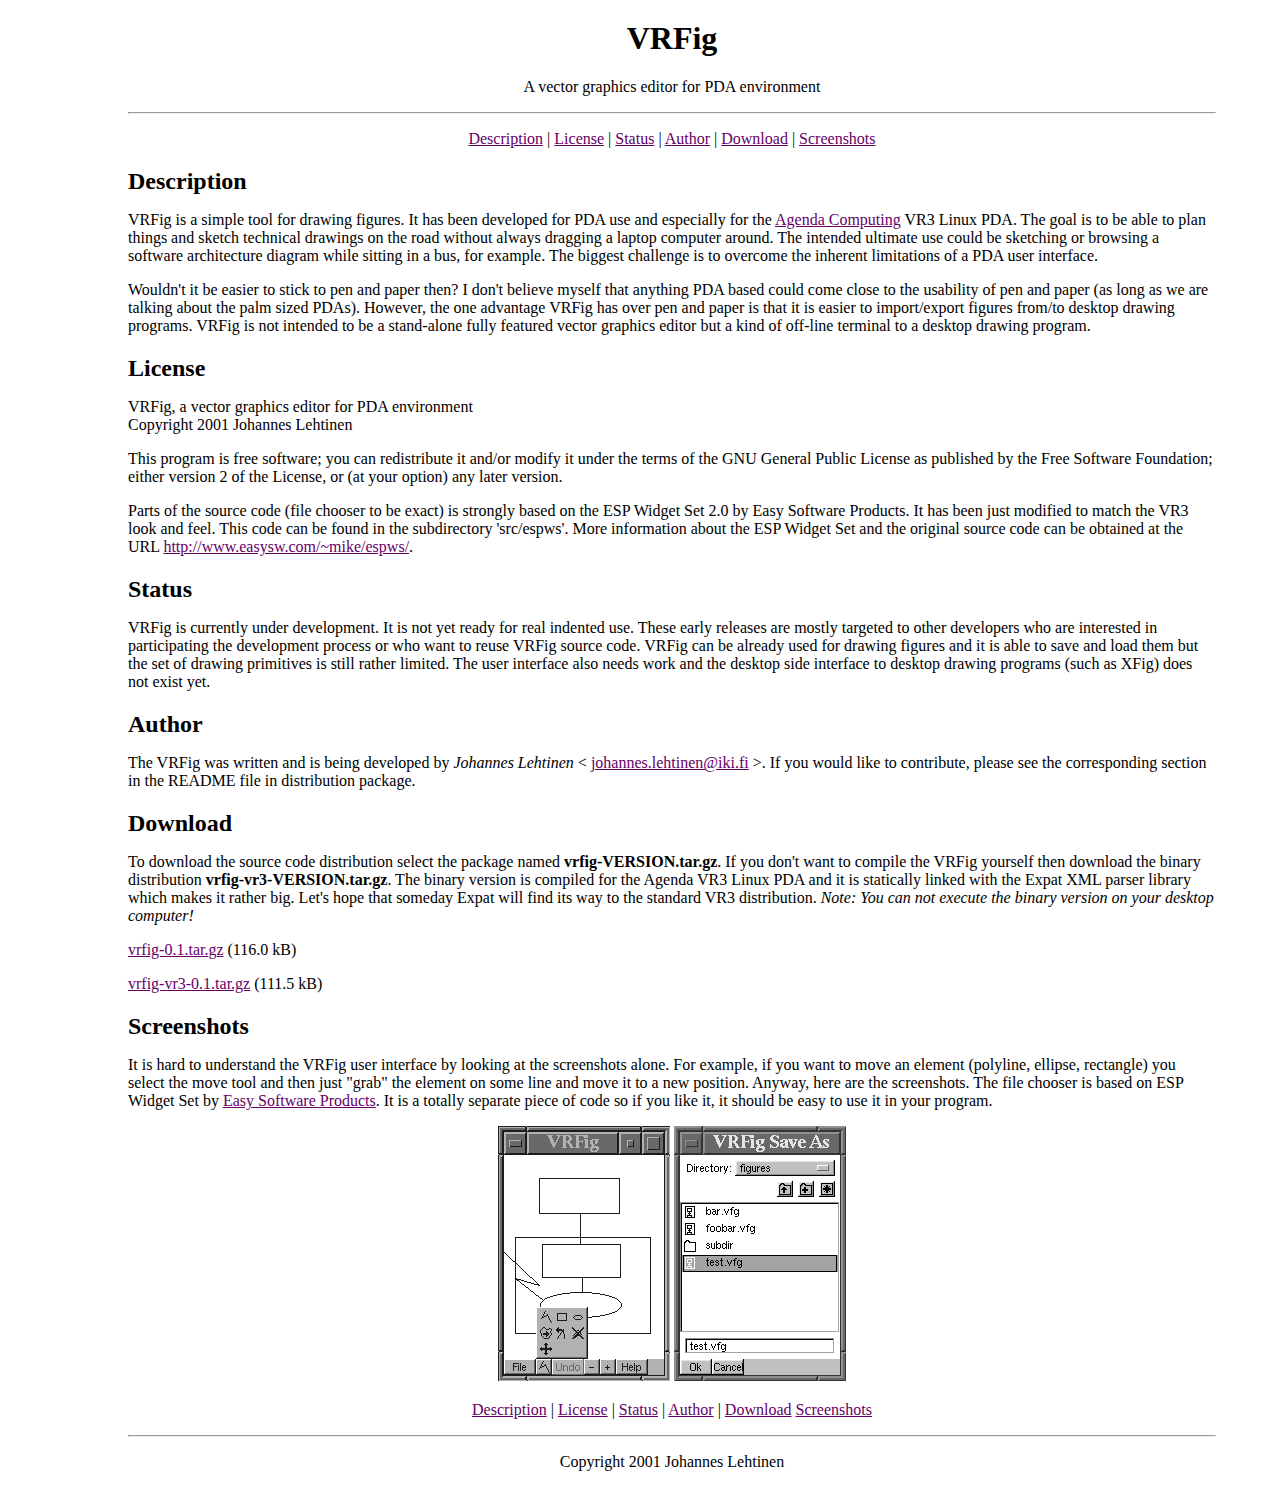
==== www/vrfig/index.html @ 8f6cb7f2 "VRFig specific page." ====
<!DOCTYPE HTML PUBLIC "-//W3C//DTD HTML 4.0 Transitional//EN"
                      "http://www.w3.org/TR/REC-html40/loose.dtd">
<html>
<head>
<title>VRFig</title>
<style type="text/css">
<!--
BODY { margin-left: 10%; margin-right: 5%; background: white; }
H1 { margin-top: 20px; text-align: center }
H2 { margin-top: 20px; margin-bottom: 10px }
H3 { margin-top: 10px }
.centered { text-align: center }
-->
</style>
</head>
<body bgcolor="#ffffff" text="#000000" link="#660066" vlink="#660066" alink="#660066">

<h1>VRFig</h1>

<p class="centered">A vector graphics editor for PDA environment</p>

<hr>

<p class="centered">
  <a href="#description">Description</a> |
  <a href="#license">License</a> |
  <a href="#status">Status</a> |
  <a href="#author">Author</a> |
  <a href="#download">Download</a> |
  <a href="#screenshots">Screenshots</a>
</p>

<a name="description"></a>
<h2>Description</h2>

<p>VRFig is a simple tool for drawing figures. It has been developed for
PDA use and especially for the <a
href="http://www.agendacomputing.com/">Agenda Computing</a> VR3 Linux
PDA. The goal is to be able to plan things and sketch technical drawings on the
road without always dragging a laptop computer around. The intended
ultimate use could be sketching or browsing a software architecture
diagram while sitting in a bus, for example. The biggest challenge is
to overcome the inherent limitations of a PDA user interface.</p>

<p>Wouldn't it be easier to stick to pen and paper then? I don't believe
myself that anything PDA based could come close to the usability of
pen and paper (as long as we are talking about the palm sized PDAs).
However, the one advantage VRFig has over pen and paper is that it is
easier to import/export figures from/to desktop drawing programs.
VRFig is not intended to be a stand-alone fully featured vector
graphics editor but a kind of off-line terminal to a desktop drawing
program.</p>

<a name="license"></a>
<h2>License</h2>

<p>VRFig, a vector graphics editor for PDA environment<br>
Copyright 2001 Johannes Lehtinen</p>

<p>This program is free software; you can redistribute it and/or modify
it under the terms of the GNU General Public License as published by
the Free Software Foundation; either version 2 of the License, or (at
your option) any later version.</p>

<p>Parts of the source code (file chooser to be exact) is strongly based
on the ESP Widget Set 2.0 by Easy Software Products. It has been just
modified to match the VR3 look and feel. This code can be found in the
subdirectory 'src/espws'. More information about the ESP Widget Set
and the original source code can be obtained at the URL <a
href="http://www.easysw.com/~mike/espws/">http://www.easysw.com/~mike/espws/</a>.</p>

<a name="status"></a>
<h2>Status</h2>

<p>VRFig is currently under development. It is not yet ready for real
indented use. These early releases are mostly targeted to other
developers who are interested in participating the development process
or who want to reuse VRFig source code. VRFig can be already used for
drawing figures and it is able to save and load them but the set of
drawing primitives is still rather limited. The user interface also
needs work and the desktop side interface to desktop drawing programs
(such as XFig) does not exist yet.</p>

<a name="author"></a>
<h2>Author</h2>

<p>The VRFig was written and is being developed by <em>Johannes Lehtinen</em>
&lt;&nbsp;<a
href="mailto:johannes.lehtinen@iki.fi">johannes.lehtinen@iki.fi</a>&nbsp;&gt;.
If you would like to contribute, please see the corresponding section
in the README file in distribution package.</p>

<a name="download"></a>
<h2>Download</h2>

<p>To download the source code distribution select the package named
<strong>vrfig-VERSION.tar.gz</strong>. If you don't want to compile
the VRFig yourself then download the binary distribution
<strong>vrfig-vr3-VERSION.tar.gz</strong>. The binary version is
compiled for the Agenda VR3 Linux PDA and it is statically linked with
the Expat XML parser library which makes it rather big. Let's hope
that someday Expat will find its way to the standard VR3 distribution.
<em>Note: You can not execute the binary version on your desktop
computer!</em></p>

<p><a href="vrfig-0.1.tar.gz">vrfig-0.1.tar.gz</a> (116.0 kB)</p>

<p><a href="vrfig-vr3-0.1.tar.gz">vrfig-vr3-0.1.tar.gz</a> (111.5 kB)</p>

<a name="screenshots"></a>
<h2>Screenshots</h2>

<p>It is hard to understand the VRFig user interface by looking at the
screenshots alone. For example, if you want to move an element
(polyline, ellipse, rectangle) you select the move tool and then just
"grab" the element on some line and move it to a new position. Anyway,
here are the screenshots. The file chooser is based on ESP Widget Set
by <a href="http://www.easysw.com/">Easy Software Products</a>. It is
a totally separate piece of code so if you like it, it should be easy
to use it in your program.</p>

<p align="center">
  <img alt="Screenshot #1" src="vrfig1.png" width="172" height="255">
  <img alt="Screenshot #2" src="vrfig2.png" width="172" height="255">
</p>

<p class="centered">
  <a href="#description">Description</a> |
  <a href="#license">License</a> |
  <a href="#status">Status</a> |
  <a href="#author">Author</a> |
  <a href="#download">Download</a>
  <a href="#screenshots">Screenshots</a>
</p>

<hr>

<p class="centered">Copyright 2001 Johannes Lehtinen</p>

</body>
</html>
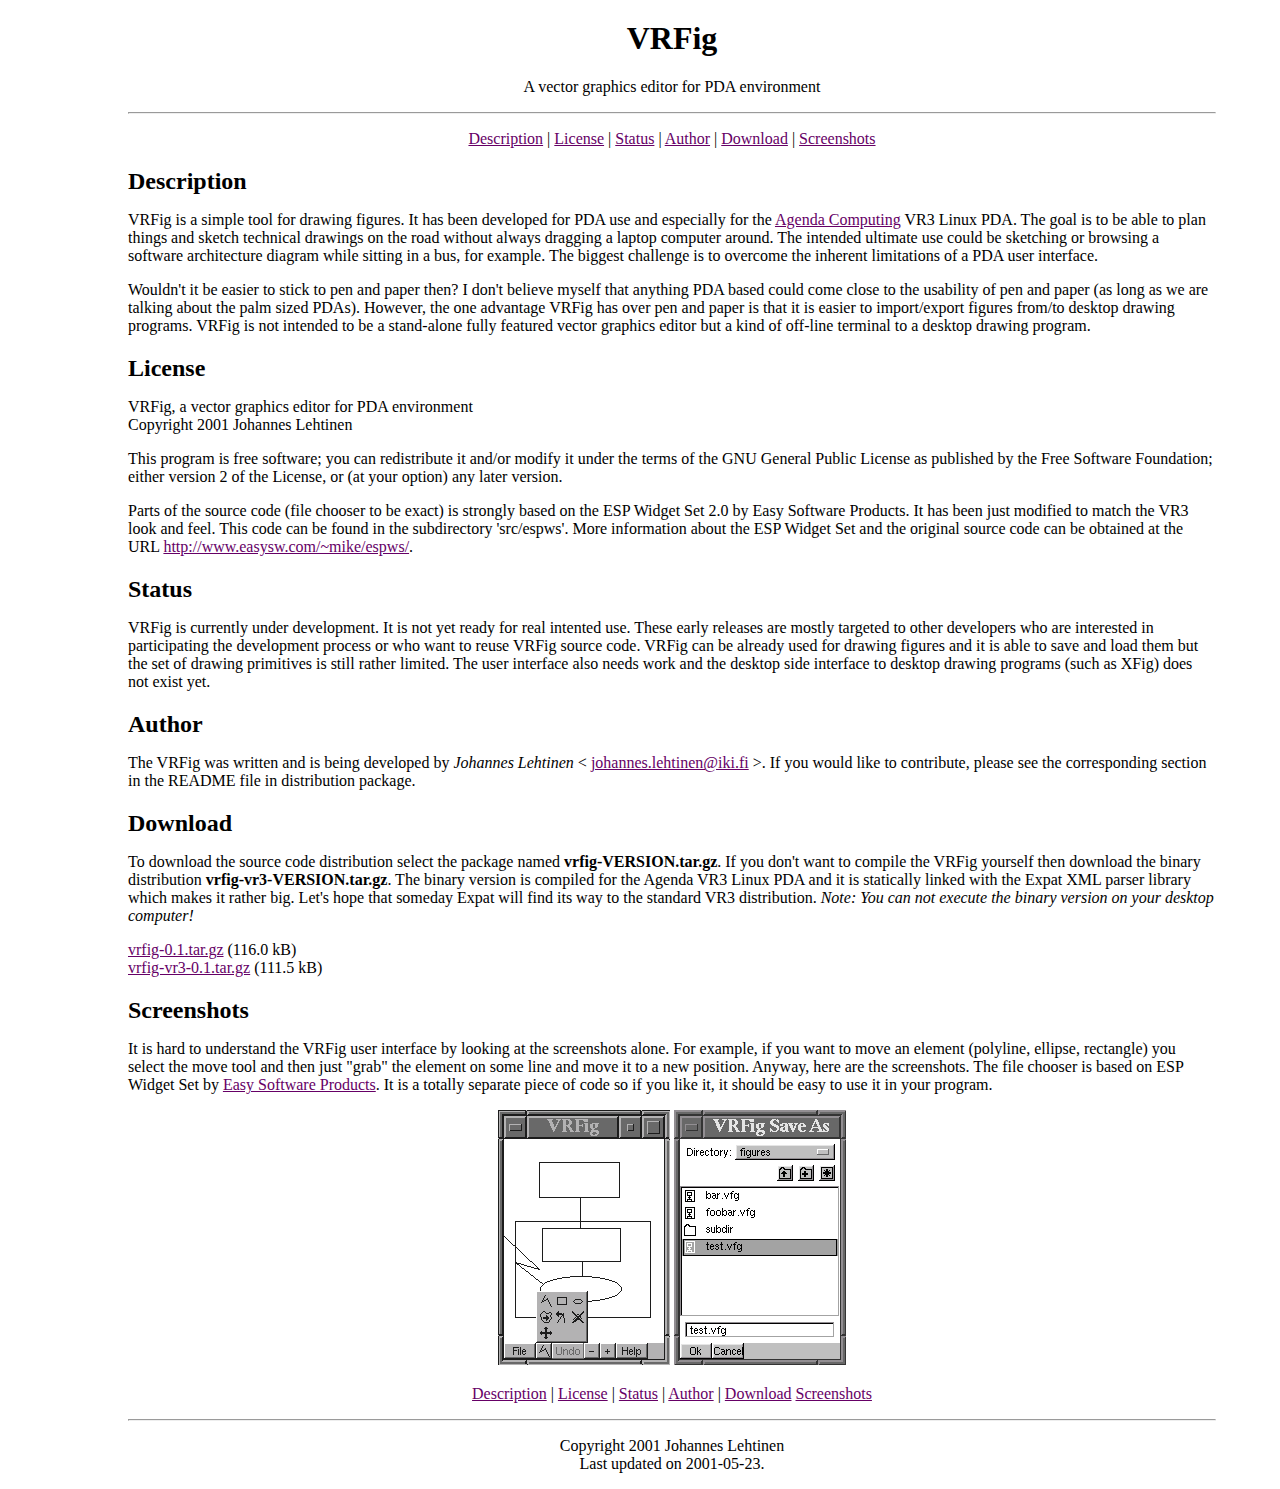
==== commit 79936cd2: "Added last-updated-on and fixed couple of issues." ====
--- a/www/vrfig/index.html
+++ b/www/vrfig/index.html
@@ -73,7 +73,7 @@
 <h2>Status</h2>
 
 <p>VRFig is currently under development. It is not yet ready for real
-indented use. These early releases are mostly targeted to other
+intented use. These early releases are mostly targeted to other
 developers who are interested in participating the development process
 or who want to reuse VRFig source code. VRFig can be already used for
 drawing figures and it is able to save and load them but the set of
@@ -103,9 +103,10 @@
 <em>Note: You can not execute the binary version on your desktop
 computer!</em></p>
 
-<p><a href="vrfig-0.1.tar.gz">vrfig-0.1.tar.gz</a> (116.0 kB)</p>
-
-<p><a href="vrfig-vr3-0.1.tar.gz">vrfig-vr3-0.1.tar.gz</a> (111.5 kB)</p>
+<p>
+  <a href="vrfig-0.1.tar.gz">vrfig-0.1.tar.gz</a> (116.0 kB)<br>
+  <a href="vrfig-vr3-0.1.tar.gz">vrfig-vr3-0.1.tar.gz</a> (111.5 kB)
+</p>
 
 <a name="screenshots"></a>
 <h2>Screenshots</h2>
@@ -135,7 +136,8 @@
 
 <hr>
 
-<p class="centered">Copyright 2001 Johannes Lehtinen</p>
+<p class="centered">Copyright 2001 Johannes Lehtinen<br>
+Last updated on 2001-05-23.</p>
 
 </body>
 </html>
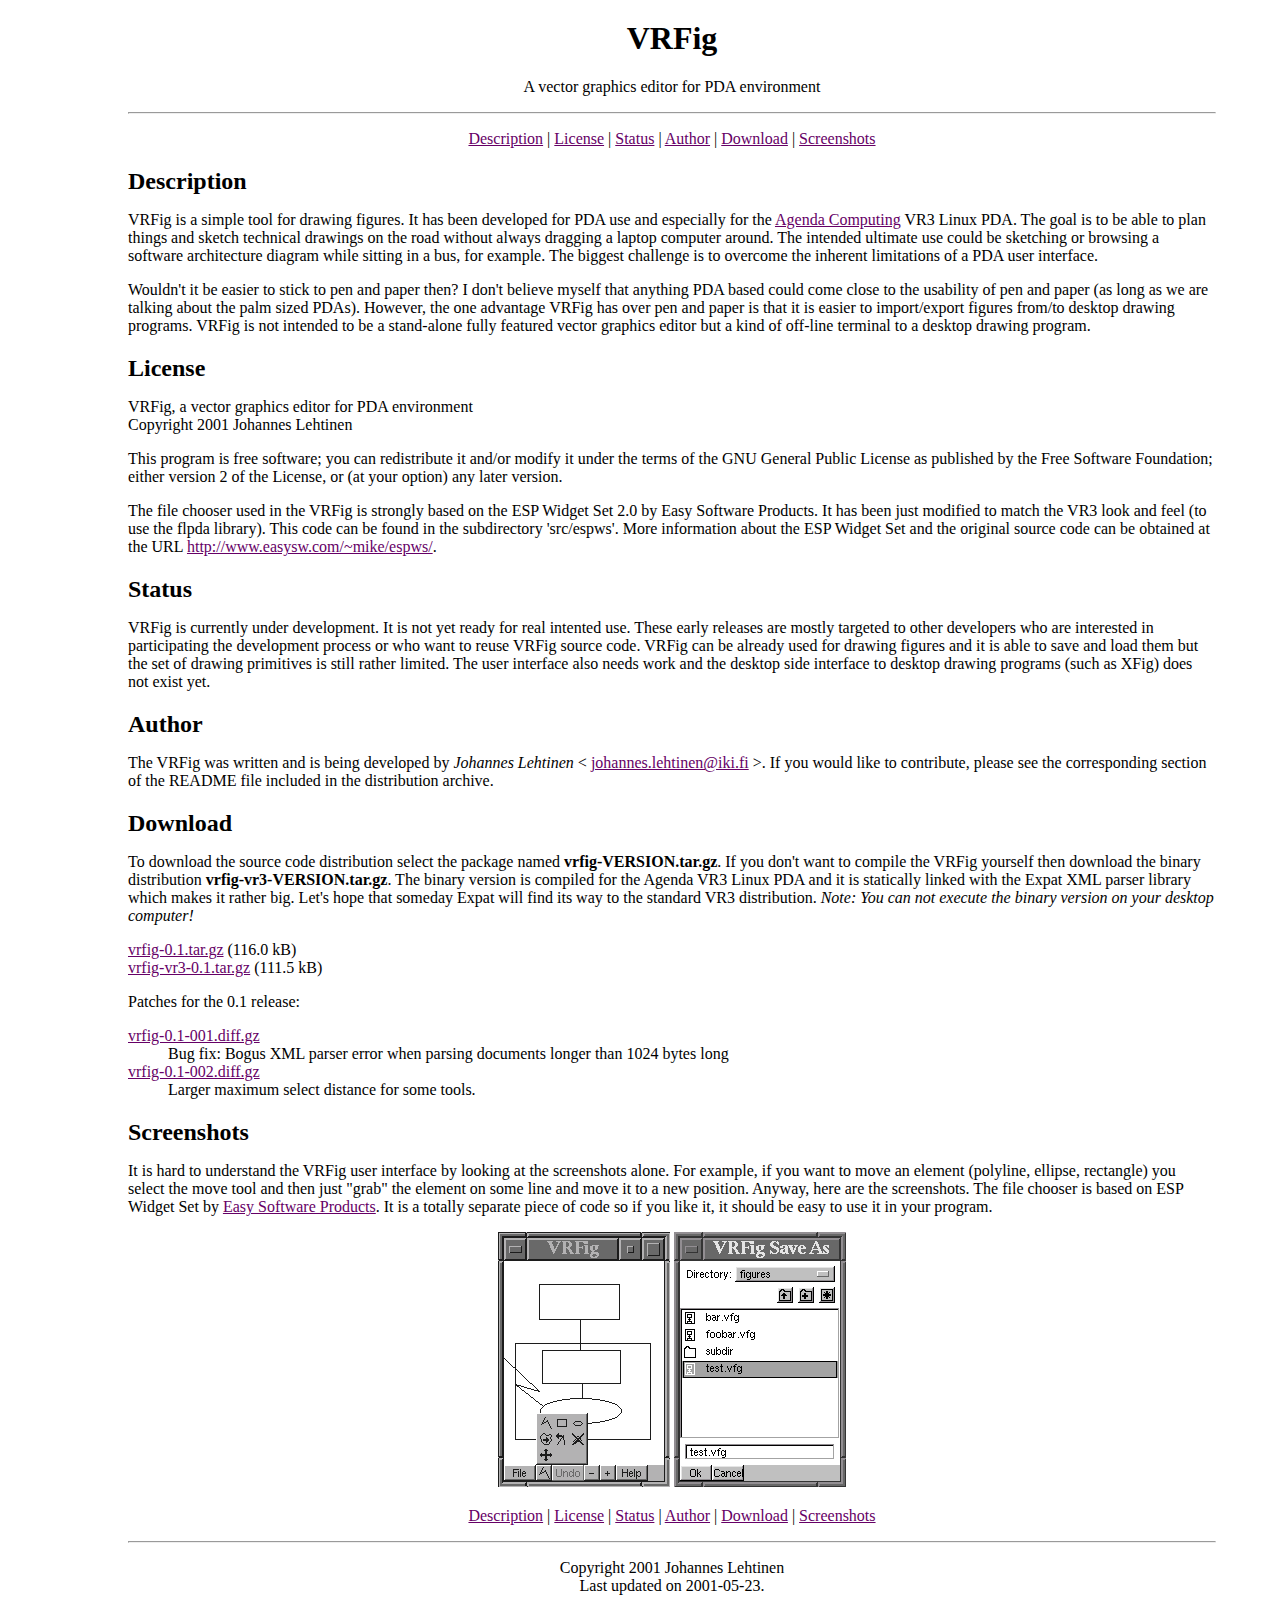
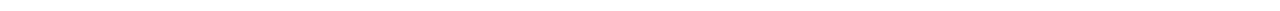
==== commit 7a551721: "Some fixes and added patches for the 0.1 release." ====
--- a/www/vrfig/index.html
+++ b/www/vrfig/index.html
@@ -30,8 +30,7 @@
   <a href="#screenshots">Screenshots</a>
 </p>
 
-<a name="description"></a>
-<h2>Description</h2>
+<h2><a name="description">Description</a></h2>
 
 <p>VRFig is a simple tool for drawing figures. It has been developed for
 PDA use and especially for the <a
@@ -51,8 +50,7 @@
 graphics editor but a kind of off-line terminal to a desktop drawing
 program.</p>
 
-<a name="license"></a>
-<h2>License</h2>
+<h2><a name="license">License</a></h2>
 
 <p>VRFig, a vector graphics editor for PDA environment<br>
 Copyright 2001 Johannes Lehtinen</p>
@@ -62,15 +60,15 @@
 the Free Software Foundation; either version 2 of the License, or (at
 your option) any later version.</p>
 
-<p>Parts of the source code (file chooser to be exact) is strongly based
-on the ESP Widget Set 2.0 by Easy Software Products. It has been just
-modified to match the VR3 look and feel. This code can be found in the
-subdirectory 'src/espws'. More information about the ESP Widget Set
-and the original source code can be obtained at the URL <a
+<p>The file chooser used in the VRFig is strongly based on the ESP
+Widget Set 2.0 by Easy Software Products. It has been just modified to
+match the VR3 look and feel (to use the flpda library). This code can
+be found in the subdirectory 'src/espws'. More information about the
+ESP Widget Set and the original source code can be obtained at the URL
+<a
 href="http://www.easysw.com/~mike/espws/">http://www.easysw.com/~mike/espws/</a>.</p>
 
-<a name="status"></a>
-<h2>Status</h2>
+<h2><a name="status">Status</a></h2>
 
 <p>VRFig is currently under development. It is not yet ready for real
 intented use. These early releases are mostly targeted to other
@@ -81,17 +79,15 @@
 needs work and the desktop side interface to desktop drawing programs
 (such as XFig) does not exist yet.</p>
 
-<a name="author"></a>
-<h2>Author</h2>
+<h2><a name="author">Author</a></h2>
 
 <p>The VRFig was written and is being developed by <em>Johannes Lehtinen</em>
 &lt;&nbsp;<a
 href="mailto:johannes.lehtinen@iki.fi">johannes.lehtinen@iki.fi</a>&nbsp;&gt;.
 If you would like to contribute, please see the corresponding section
-in the README file in distribution package.</p>
+of the README file included in the distribution archive.</p>
 
-<a name="download"></a>
-<h2>Download</h2>
+<h2><a name="download">Download</a></h2>
 
 <p>To download the source code distribution select the package named
 <strong>vrfig-VERSION.tar.gz</strong>. If you don't want to compile
@@ -108,8 +104,18 @@
   <a href="vrfig-vr3-0.1.tar.gz">vrfig-vr3-0.1.tar.gz</a> (111.5 kB)
 </p>
 
-<a name="screenshots"></a>
-<h2>Screenshots</h2>
+<p>Patches for the 0.1 release:</p>
+
+<dl>
+  <dt><a href="vrfig-0.1-001.diff.gz">vrfig-0.1-001.diff.gz</a></dt>
+  <dd>Bug fix: Bogus XML parser error when parsing documents longer
+    than 1024 bytes long</dd>
+
+  <dt><a href="vrfig-0.1-002.diff.gz">vrfig-0.1-002.diff.gz</a></dt>
+  <dd>Larger maximum select distance for some tools.</dd>
+</dl>
+
+<h2><a name="screenshots">Screenshots</a></h2>
 
 <p>It is hard to understand the VRFig user interface by looking at the
 screenshots alone. For example, if you want to move an element
@@ -130,7 +136,7 @@
   <a href="#license">License</a> |
   <a href="#status">Status</a> |
   <a href="#author">Author</a> |
-  <a href="#download">Download</a>
+  <a href="#download">Download</a> |
   <a href="#screenshots">Screenshots</a>
 </p>
 
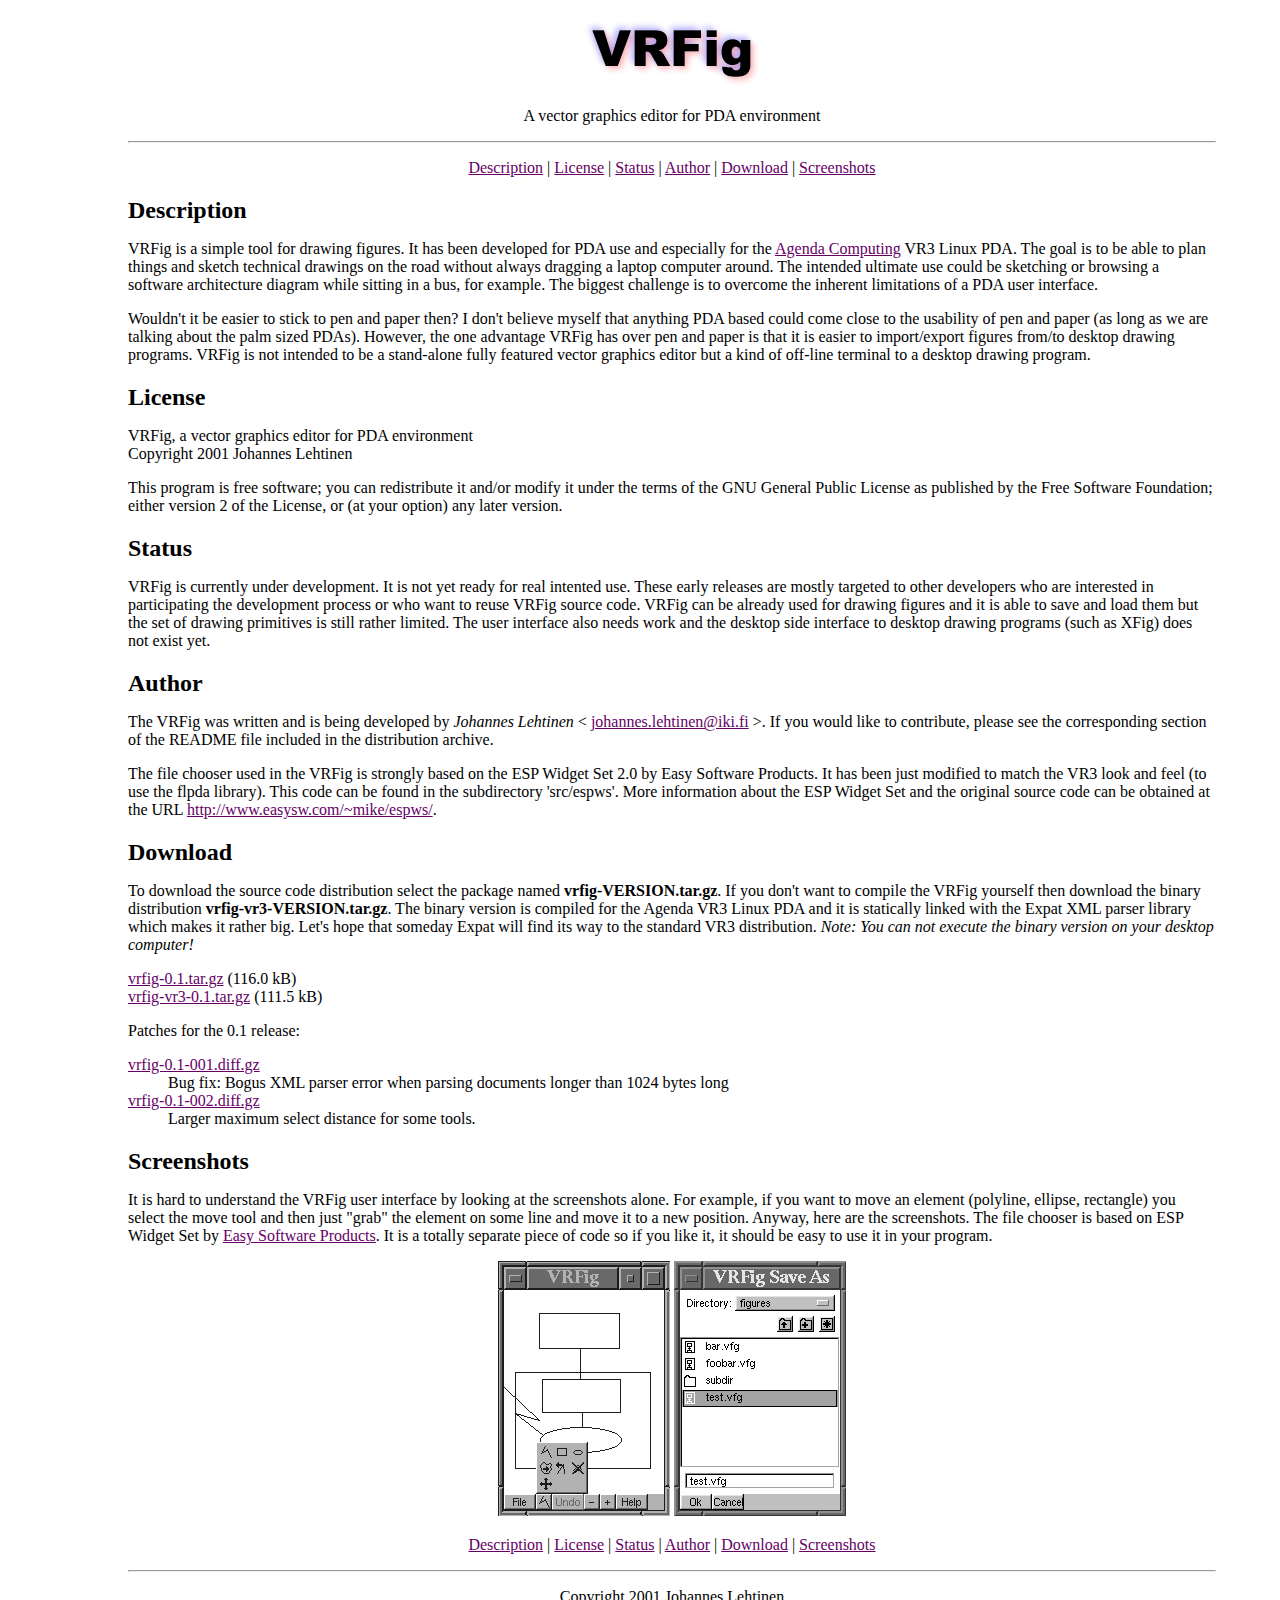
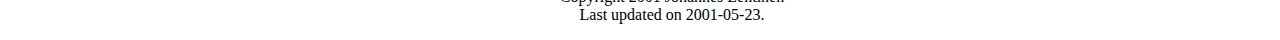
==== commit 57a9a5d0: "Added logo and moved ESP Widget Set acknowledgement to more logical position." ====
--- a/www/vrfig/index.html
+++ b/www/vrfig/index.html
@@ -7,15 +7,15 @@
 <!--
 BODY { margin-left: 10%; margin-right: 5%; background: white; }
 H1 { margin-top: 20px; text-align: center }
-H2 { margin-top: 20px; margin-bottom: 10px }
-H3 { margin-top: 10px }
+H2 { margin-top: 20px; margin-bottom: 10px; text-align: left }
+H3 { margin-top: 10px; text-align: left }
 .centered { text-align: center }
 -->
 </style>
 </head>
 <body bgcolor="#ffffff" text="#000000" link="#660066" vlink="#660066" alink="#660066">
 
-<h1>VRFig</h1>
+<h1><img src="vrfig.png" alt="VRFig" width="176" height="66"></h1>
 
 <p class="centered">A vector graphics editor for PDA environment</p>
 
@@ -60,14 +60,6 @@
 the Free Software Foundation; either version 2 of the License, or (at
 your option) any later version.</p>
 
-<p>The file chooser used in the VRFig is strongly based on the ESP
-Widget Set 2.0 by Easy Software Products. It has been just modified to
-match the VR3 look and feel (to use the flpda library). This code can
-be found in the subdirectory 'src/espws'. More information about the
-ESP Widget Set and the original source code can be obtained at the URL
-<a
-href="http://www.easysw.com/~mike/espws/">http://www.easysw.com/~mike/espws/</a>.</p>
-
 <h2><a name="status">Status</a></h2>
 
 <p>VRFig is currently under development. It is not yet ready for real
@@ -86,6 +78,14 @@
 href="mailto:johannes.lehtinen@iki.fi">johannes.lehtinen@iki.fi</a>&nbsp;&gt;.
 If you would like to contribute, please see the corresponding section
 of the README file included in the distribution archive.</p>
+
+<p>The file chooser used in the VRFig is strongly based on the ESP
+Widget Set 2.0 by Easy Software Products. It has been just modified to
+match the VR3 look and feel (to use the flpda library). This code can
+be found in the subdirectory 'src/espws'. More information about the
+ESP Widget Set and the original source code can be obtained at the URL
+<a
+href="http://www.easysw.com/~mike/espws/">http://www.easysw.com/~mike/espws/</a>.</p>
 
 <h2><a name="download">Download</a></h2>
 
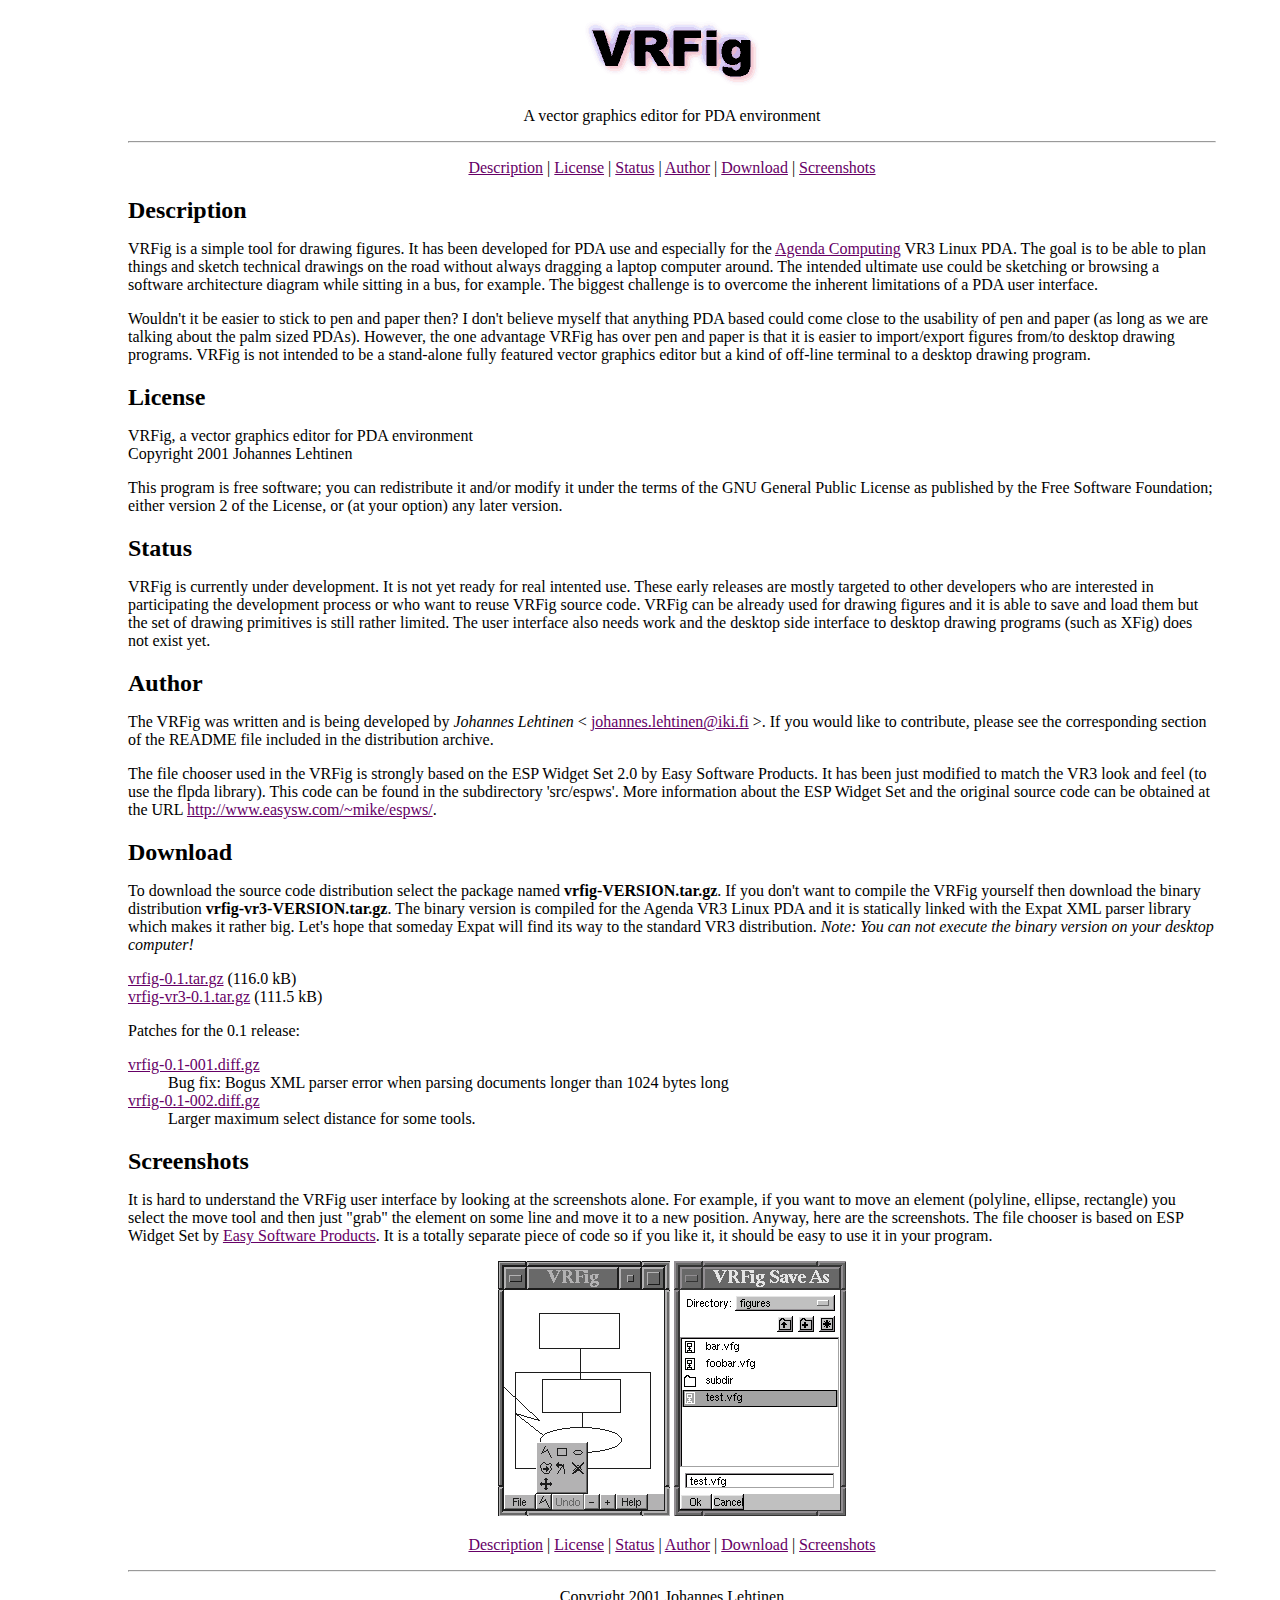
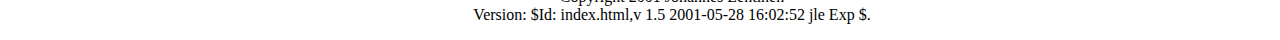
==== commit 84b6f3f9: "Added CVS version number." ====
--- a/www/vrfig/index.html
+++ b/www/vrfig/index.html
@@ -143,7 +143,7 @@
 <hr>
 
 <p class="centered">Copyright 2001 Johannes Lehtinen<br>
-Last updated on 2001-05-23.</p>
+Version: $Id: index.html,v 1.5 2001-05-28 16:02:52 jle Exp $.</p>
 
 </body>
 </html>
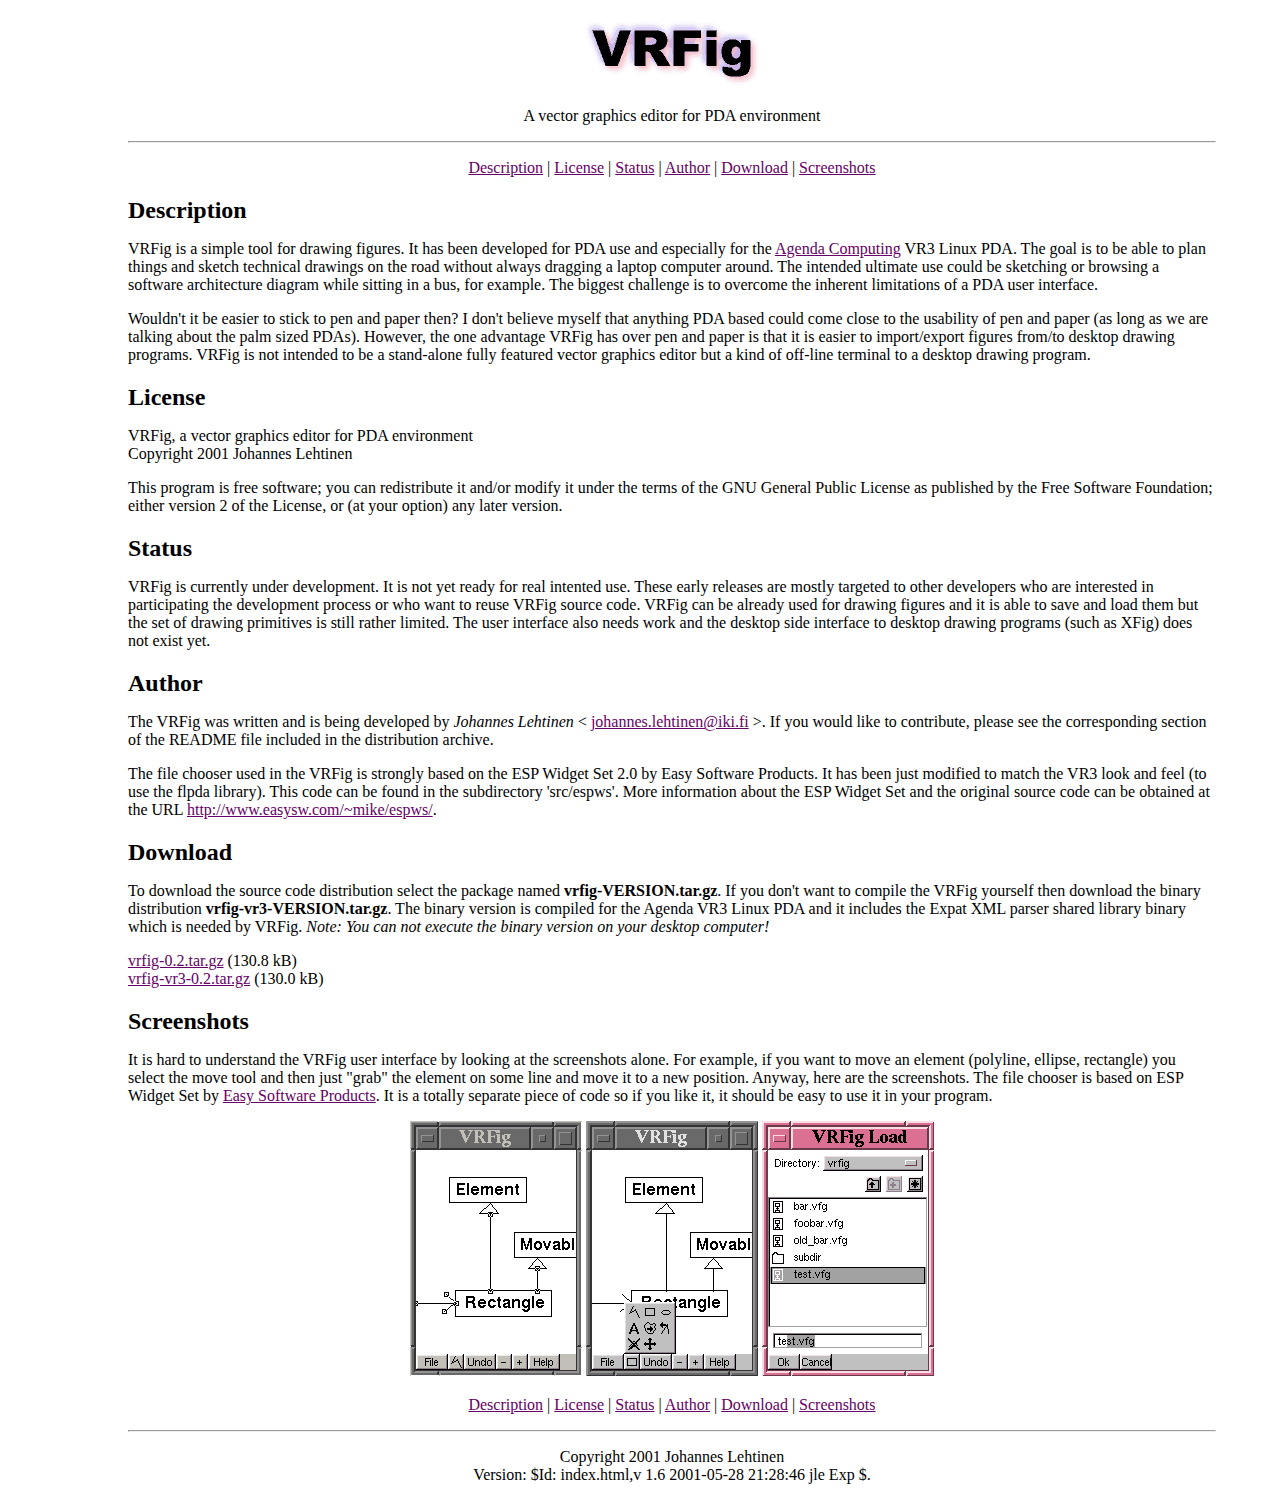
==== commit 06c7a659: "Added release 0.2." ====
--- a/www/vrfig/index.html
+++ b/www/vrfig/index.html
@@ -93,27 +93,15 @@
 <strong>vrfig-VERSION.tar.gz</strong>. If you don't want to compile
 the VRFig yourself then download the binary distribution
 <strong>vrfig-vr3-VERSION.tar.gz</strong>. The binary version is
-compiled for the Agenda VR3 Linux PDA and it is statically linked with
-the Expat XML parser library which makes it rather big. Let's hope
-that someday Expat will find its way to the standard VR3 distribution.
+compiled for the Agenda VR3 Linux PDA and it includes the Expat XML
+parser shared library binary which is needed by VRFig.
 <em>Note: You can not execute the binary version on your desktop
 computer!</em></p>
 
 <p>
-  <a href="vrfig-0.1.tar.gz">vrfig-0.1.tar.gz</a> (116.0 kB)<br>
-  <a href="vrfig-vr3-0.1.tar.gz">vrfig-vr3-0.1.tar.gz</a> (111.5 kB)
+  <a href="vrfig-0.2.tar.gz">vrfig-0.2.tar.gz</a> (130.8 kB)<br>
+  <a href="vrfig-vr3-0.2.tar.gz">vrfig-vr3-0.2.tar.gz</a> (130.0 kB)
 </p>
-
-<p>Patches for the 0.1 release:</p>
-
-<dl>
-  <dt><a href="vrfig-0.1-001.diff.gz">vrfig-0.1-001.diff.gz</a></dt>
-  <dd>Bug fix: Bogus XML parser error when parsing documents longer
-    than 1024 bytes long</dd>
-
-  <dt><a href="vrfig-0.1-002.diff.gz">vrfig-0.1-002.diff.gz</a></dt>
-  <dd>Larger maximum select distance for some tools.</dd>
-</dl>
 
 <h2><a name="screenshots">Screenshots</a></h2>
 
@@ -129,6 +117,7 @@
 <p align="center">
   <img alt="Screenshot #1" src="vrfig1.png" width="172" height="255">
   <img alt="Screenshot #2" src="vrfig2.png" width="172" height="255">
+  <img alt="Screenshot #3" src="vrfig3.png" width="172" height="255">
 </p>
 
 <p class="centered">
@@ -143,7 +132,7 @@
 <hr>
 
 <p class="centered">Copyright 2001 Johannes Lehtinen<br>
-Version: $Id: index.html,v 1.5 2001-05-28 16:02:52 jle Exp $.</p>
+Version: $Id: index.html,v 1.6 2001-05-28 21:28:46 jle Exp $.</p>
 
 </body>
 </html>
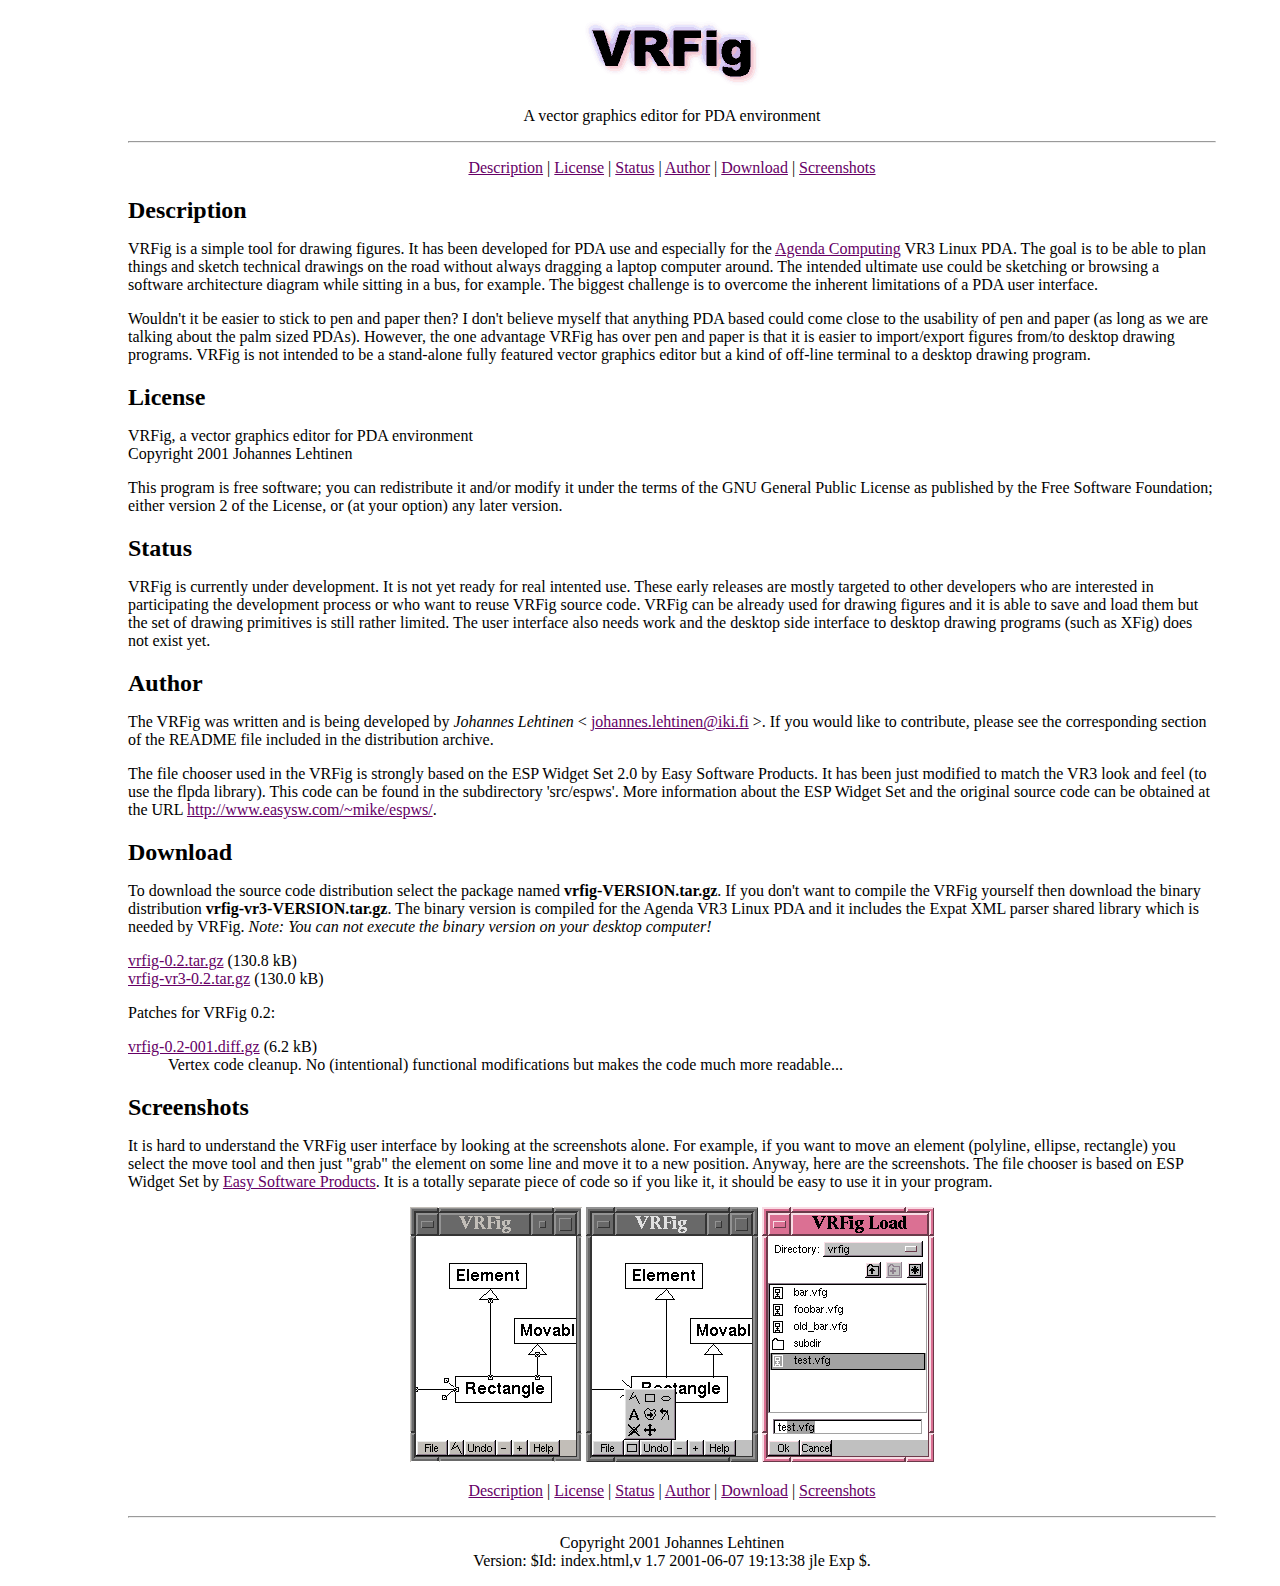
==== commit 76fa4260: "Added 0.2-001 patch." ====
--- a/www/vrfig/index.html
+++ b/www/vrfig/index.html
@@ -94,7 +94,7 @@
 the VRFig yourself then download the binary distribution
 <strong>vrfig-vr3-VERSION.tar.gz</strong>. The binary version is
 compiled for the Agenda VR3 Linux PDA and it includes the Expat XML
-parser shared library binary which is needed by VRFig.
+parser shared library which is needed by VRFig.
 <em>Note: You can not execute the binary version on your desktop
 computer!</em></p>
 
@@ -102,6 +102,15 @@
   <a href="vrfig-0.2.tar.gz">vrfig-0.2.tar.gz</a> (130.8 kB)<br>
   <a href="vrfig-vr3-0.2.tar.gz">vrfig-vr3-0.2.tar.gz</a> (130.0 kB)
 </p>
+
+<p>Patches for VRFig 0.2:</p>
+
+<dl>
+  <dt><a href="vrfig-0.2-001.diff.gz">vrfig-0.2-001.diff.gz</a> (6.2
+    kB)</dt>
+  <dd>Vertex code cleanup. No (intentional) functional modifications
+    but makes the code much more readable...</dd>
+</dl>
 
 <h2><a name="screenshots">Screenshots</a></h2>
 
@@ -132,7 +141,7 @@
 <hr>
 
 <p class="centered">Copyright 2001 Johannes Lehtinen<br>
-Version: $Id: index.html,v 1.6 2001-05-28 21:28:46 jle Exp $.</p>
+Version: $Id: index.html,v 1.7 2001-06-07 19:13:38 jle Exp $.</p>
 
 </body>
 </html>
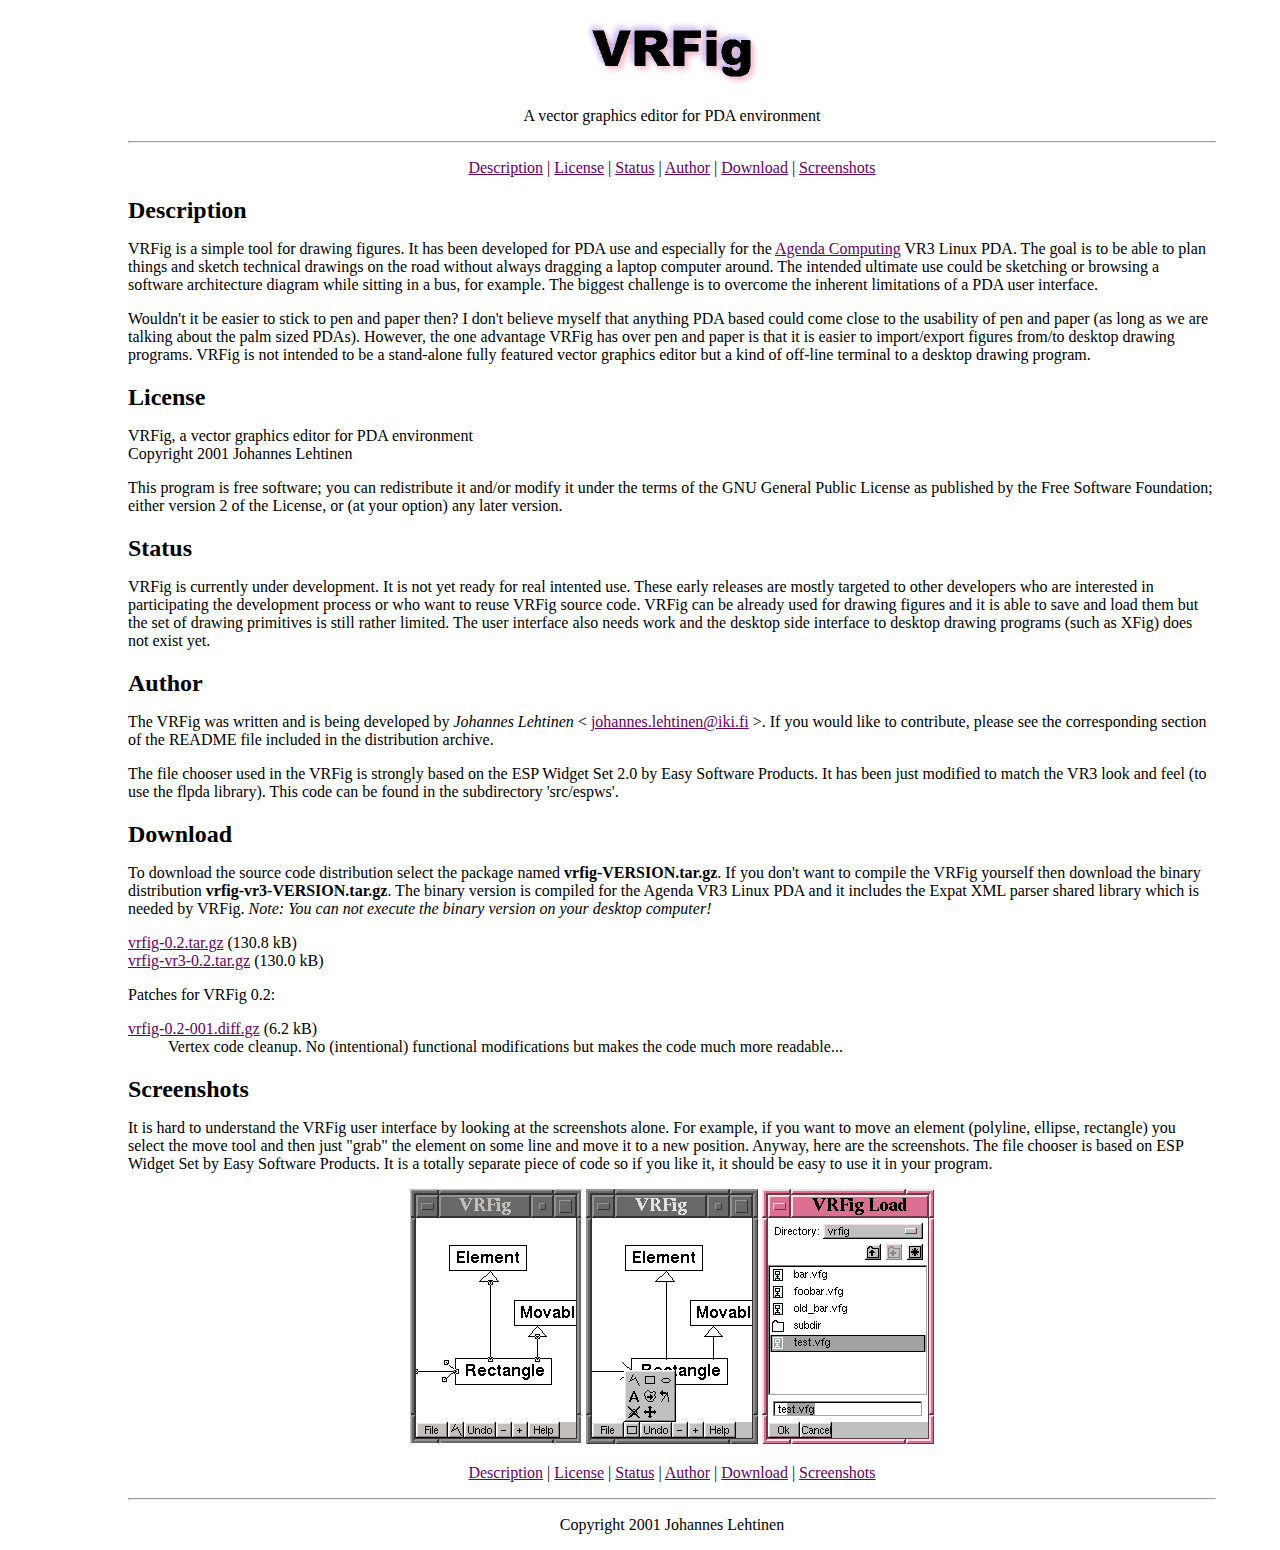
==== commit eed4a633: "Cleaned up web site archive by removing or replacing dead links." ====
--- a/www/vrfig/index.html
+++ b/www/vrfig/index.html
@@ -34,7 +34,7 @@
 
 <p>VRFig is a simple tool for drawing figures. It has been developed for
 PDA use and especially for the <a
-href="http://www.agendacomputing.com/">Agenda Computing</a> VR3 Linux
+href="https://en.wikipedia.org/wiki/Agenda_VR3">Agenda Computing</a> VR3 Linux
 PDA. The goal is to be able to plan things and sketch technical drawings on the
 road without always dragging a laptop computer around. The intended
 ultimate use could be sketching or browsing a software architecture
@@ -82,10 +82,7 @@
 <p>The file chooser used in the VRFig is strongly based on the ESP
 Widget Set 2.0 by Easy Software Products. It has been just modified to
 match the VR3 look and feel (to use the flpda library). This code can
-be found in the subdirectory 'src/espws'. More information about the
-ESP Widget Set and the original source code can be obtained at the URL
-<a
-href="http://www.easysw.com/~mike/espws/">http://www.easysw.com/~mike/espws/</a>.</p>
+be found in the subdirectory 'src/espws'.</p>
 
 <h2><a name="download">Download</a></h2>
 
@@ -119,7 +116,7 @@
 (polyline, ellipse, rectangle) you select the move tool and then just
 "grab" the element on some line and move it to a new position. Anyway,
 here are the screenshots. The file chooser is based on ESP Widget Set
-by <a href="http://www.easysw.com/">Easy Software Products</a>. It is
+by Easy Software Products. It is
 a totally separate piece of code so if you like it, it should be easy
 to use it in your program.</p>
 
@@ -140,8 +137,7 @@
 
 <hr>
 
-<p class="centered">Copyright 2001 Johannes Lehtinen<br>
-Version: $Id: index.html,v 1.7 2001-06-07 19:13:38 jle Exp $.</p>
+<p class="centered">Copyright 2001 Johannes Lehtinen</p>
 
 </body>
 </html>
